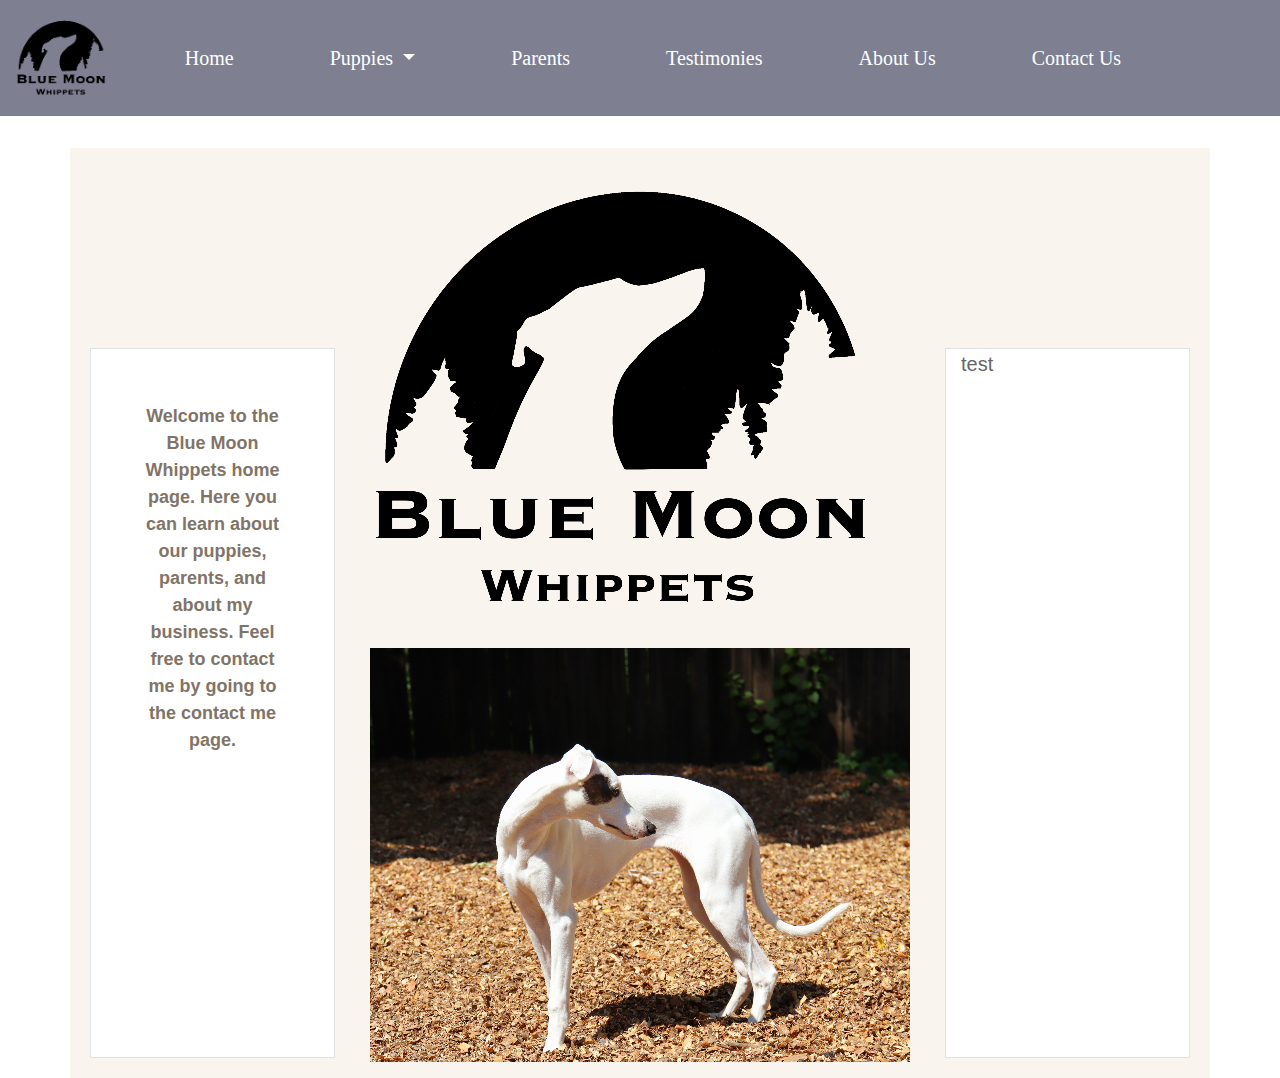
==== IST440W_Website/src/main/resources/templates/index.html @ 1ff67235 "Page interconnection with spring and local testing." ====
<!DOCTYPE html>
<html lang="en">
<head>
    <meta charset="UTF-8">
    <meta name="viewport" conent="width=device-width, initial-scale=1, shrink-to-fit=no">
    <link rel="stylesheet" href="https://cdn.jsdelivr.net/npm/bootstrap@4.3.1/dist/css/bootstrap.min.css" integrity="sha384-ggOyR0iXCbMQv3Xipma34MD+dH/1fQ784/j6cY/iJTQUOhcWr7x9JvoRxT2MZw1T" crossorigin="anonymous">
    <link rel="stylesheet" type="text/css" href="../static/css/main.css">
    <link rel="stylesheet" type="text/css" href="css/main.css" />

<title>Blue Moon Whippets</title>


</head>
<body>
<nav class="navbar navbar-expand-md">
    <a class="navbar-brand" href="#">
        <img src="Images\BMWLogosmall.png" width="90"
             height="90" alt="">
    </a>
    <button class="navbar-toggler navbar-dark" type="button" data-toggle="collapse" data-target="#main-navigation">
        <span class="navbar-toggler-icon"></span>
    </button>
    <div class="collapse navbar-collapse" id="main-navigation">
        <ul class="navbar-nav">
            <li class="nav-item">
                <a class="nav-link" href="#">Home</a>
            </li>
            <li class="nav-item dropdown">
                <a class="nav-link dropdown-toggle" href="#" id="navbarDropdown"
                   role="button" data-toggle="dropdown" aria-haspopup="true"
                   aria-expanded="false">
                    Puppies
                </a>
                <div class="dropdown-menu" aria-labelledby="navbarDropdown">
                    <a class="dropdown-item" href="#">Current Puppies</a>
                    <div class="dropdown-divider" style="border-color:black;"></div>
                    <a class="dropdown-item" href="#">Past Puppies</a>
                </div>
            <li class="nav-item">
                <a class="nav-link" href="#">Parents</a>
            </li>
            <li class="nav-item">
                <a class="nav-link" href="#">Testimonies</a>
            </li>
            <li class="nav-item">
                <a class="nav-link" href="About_Us.html">About Us</a>
            </li>
            <li class="nav-item">
                <a class="nav-link" href="#">Contact Us</a>
            </li>

        </ul>
    </div>
</nav>
<header class="header">

    <div class="container">

        <div class="row justify-content-center">
            <div class="col-sm border">
                <p>
                    Welcome to the Blue Moon Whippets home page.
                    Here you can learn about our puppies, parents, and about my business.
                    Feel free to contact me by going to the contact me page.

                </p>

            </div>
            <div class="col-6">
                <img src="Images\BMWLogoMed.png">
                <img src="Images\Whippet_Parent_2.png" >


            </div>
            <div class="col-sm border">
                test
            </div>

        </div>
    </div>

</header>

<!--    <h1> Hello </h1>
<a href="/Puppies.html">Puppies</a> -->


<style type="text/css">
    body { background: white !important; }
</style>
<script src="https://code.jquery.com/jquery-3.3.1.slim.min.js" integrity="sha384-q8i/X+965DzO0rT7abK41JStQIAqVgRVzpbzo5smXKp4YfRvH+8abtTE1Pi6jizo" crossorigin="anonymous"></script>
<script src="https://cdn.jsdelivr.net/npm/popper.js@1.14.7/dist/umd/popper.min.js" integrity="sha384-UO2eT0CpHqdSJQ6hJty5KVphtPhzWj9WO1clHTMGa3JDZwrnQq4sF86dIHNDz0W1" crossorigin="anonymous"></script>
<script src="https://cdn.jsdelivr.net/npm/bootstrap@4.3.1/dist/js/bootstrap.min.js" integrity="sha384-JjSmVgyd0p3pXB1rRibZUAYoIIy6OrQ6VrjIEaFf/nJGzIxFDsf4x0xIM+B07jRM" crossorigin="anonymous"></script>


</body>
</html>
---- IST440W_Website/src/main/resources/static/css/main.css ----
.body {
 padding: 0;
 margin: 0;
}
 .navbar{
  background:#7e8092
 }
 .nav-link,
 .navbar-brand{
  color:#ffffff;
  cursor: pointer;
 }
 .navbar-brand-text{
  color:#000000;
  font-weight: bold;
  font-family: cursive;
  font-size: 30px;

 }
 .nav-link{
  margin-right: 4em !important;
  font-size: 20px;
  font-family: cursive;
 }
 .nav-link:hover {
  color: #000000;

 }
 .navbar-collapse{
  justify-content: center;
 }
 .header{
  background-color: white;
  background-attachment: fixed;
  background-size: cover;
  background-position: center;
 }
.description{
 position: absolute;
 top: 30%;
 margin: 2em;
 paddind: 2em;
 padding-top: 4em;
 justify-content: center;


}
.d-flex{
 padding: 2em;
}
.col-6 p{
 color:#666;
 font-size: 20px;
 line-height: 2em;
 text-align: center;
 padding-top: 2em;
}
.col-6{
 padding-bottom: 1em;
}
.description button{
 border:1px solid #CCA772;
 background: #CCA772;
 color:#ffffff;
}

.dropdown-menu{
 background: #aaabb5;
}
.dropdown-item{
 color: white;
 font-family: cursive;
}

.container{
 background-color: #f9f4ee;
 margin-top: 2em;
}
.col-sm{
 margin-top: 10em;
 border-color: #817467;
 margin-left: 1em;
 margin-right: 1em;
 background: white;
 margin-bottom: 1em;
 color:#666;
 font-size: 20px;
}
.col-sm p{
 margin-top: 3em;
 margin-left: 2em;
 margin-right: 2em;
 text-align: center;
 font-size: 18px;
 font-weight: bold;
 color: #817467;
}
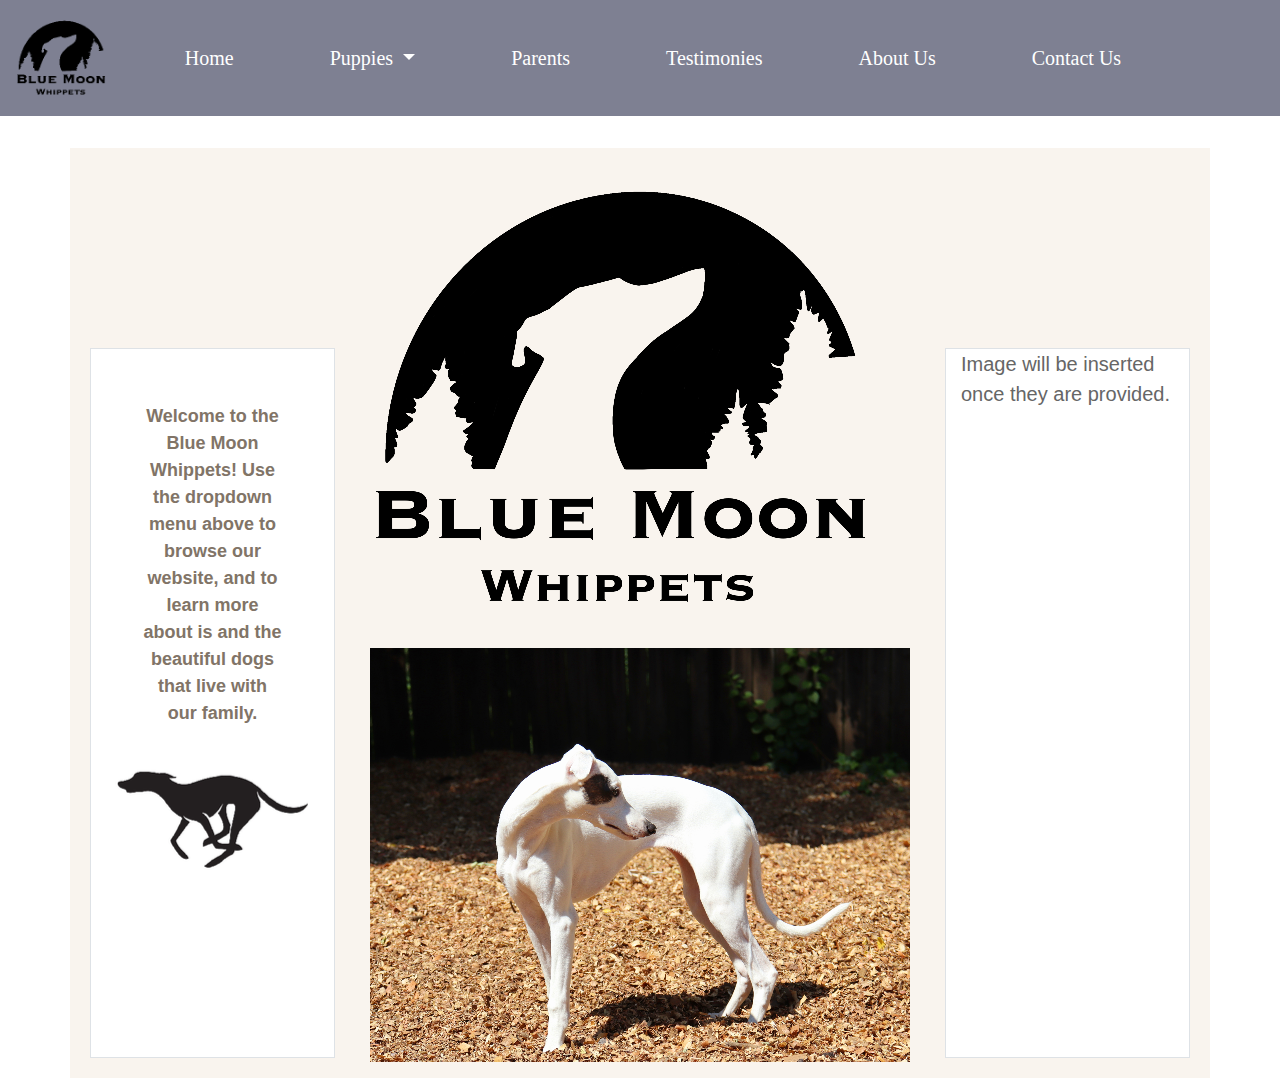
==== commit 8b078dda: "Spelling errors, need to go back through and fix more at some point b4 presentation." ====
--- a/IST440W_Website/src/main/resources/templates/index.html
+++ b/IST440W_Website/src/main/resources/templates/index.html
@@ -1,6 +1,7 @@
 <!DOCTYPE html>
 <html lang="en">
 <head>
+    <!--Imports for bootstrap and springboot-->
     <meta charset="UTF-8">
     <meta name="viewport" conent="width=device-width, initial-scale=1, shrink-to-fit=no">
     <link rel="stylesheet" href="https://cdn.jsdelivr.net/npm/bootstrap@4.3.1/dist/css/bootstrap.min.css" integrity="sha384-ggOyR0iXCbMQv3Xipma34MD+dH/1fQ784/j6cY/iJTQUOhcWr7x9JvoRxT2MZw1T" crossorigin="anonymous">
@@ -12,6 +13,7 @@
 
 </head>
 <body>
+<!--Setting up the nav bar with links and design-->
 <nav class="navbar navbar-expand-md">
     <a class="navbar-brand" href="#">
         <img src="Images\BMWLogosmall.png" width="90"
@@ -31,22 +33,23 @@
                    aria-expanded="false">
                     Puppies
                 </a>
+                <!--Setting up the dropdown feature with two pages-->
                 <div class="dropdown-menu" aria-labelledby="navbarDropdown">
-                    <a class="dropdown-item" href="#">Current Puppies</a>
+                    <a class="dropdown-item" href="Current_Pups.html">Current Puppies</a>
                     <div class="dropdown-divider" style="border-color:black;"></div>
-                    <a class="dropdown-item" href="#">Past Puppies</a>
+                    <a class="dropdown-item" href="Old_Puppies.html">Past Puppies</a>
                 </div>
             <li class="nav-item">
-                <a class="nav-link" href="#">Parents</a>
+                <a class="nav-link" href="Parents.html">Parents</a>
             </li>
             <li class="nav-item">
-                <a class="nav-link" href="#">Testimonies</a>
+                <a class="nav-link" href="Testimonies.html">Testimonies</a>
             </li>
             <li class="nav-item">
                 <a class="nav-link" href="About_Us.html">About Us</a>
             </li>
             <li class="nav-item">
-                <a class="nav-link" href="#">Contact Us</a>
+                <a class="nav-link" href="Contact_Us.html">Contact Us</a>
             </li>
 
         </ul>
@@ -57,13 +60,15 @@
     <div class="container">
 
         <div class="row justify-content-center">
+            <!--Content is centered and formatted into a column-->
+
             <div class="col-sm border">
                 <p>
-                    Welcome to the Blue Moon Whippets home page.
-                    Here you can learn about our puppies, parents, and about my business.
-                    Feel free to contact me by going to the contact me page.
-
+                    Welcome to the Blue Moon Whippets! Use the dropdown menu
+                    above to browse our website, and to learn more about is and
+                    the beautiful dogs that live with our family.
                 </p>
+                <img src="Images\Dog_outline.png">
 
             </div>
             <div class="col-6">
@@ -73,7 +78,7 @@
 
             </div>
             <div class="col-sm border">
-                test
+                Image will be inserted once they are provided.
             </div>
 
         </div>
@@ -84,10 +89,11 @@
 <!--    <h1> Hello </h1>
 <a href="/Puppies.html">Puppies</a> -->
 
-
+<!--Sets the background color to white, behind everything-->
 <style type="text/css">
     body { background: white !important; }
 </style>
+<!--Imports for Bootstrap-->
 <script src="https://code.jquery.com/jquery-3.3.1.slim.min.js" integrity="sha384-q8i/X+965DzO0rT7abK41JStQIAqVgRVzpbzo5smXKp4YfRvH+8abtTE1Pi6jizo" crossorigin="anonymous"></script>
 <script src="https://cdn.jsdelivr.net/npm/popper.js@1.14.7/dist/umd/popper.min.js" integrity="sha384-UO2eT0CpHqdSJQ6hJty5KVphtPhzWj9WO1clHTMGa3JDZwrnQq4sF86dIHNDz0W1" crossorigin="anonymous"></script>
 <script src="https://cdn.jsdelivr.net/npm/bootstrap@4.3.1/dist/js/bootstrap.min.js" integrity="sha384-JjSmVgyd0p3pXB1rRibZUAYoIIy6OrQ6VrjIEaFf/nJGzIxFDsf4x0xIM+B07jRM" crossorigin="anonymous"></script>
--- a/IST440W_Website/src/main/resources/static/css/main.css
+++ b/IST440W_Website/src/main/resources/static/css/main.css
@@ -2,14 +2,17 @@
  padding: 0;
  margin: 0;
 }
+/* Formatting for main nav bar */
  .navbar{
   background:#7e8092
  }
+/* Formatting for nav button and background of the text color when hovering over the text*/
  .nav-link,
  .navbar-brand{
   color:#ffffff;
   cursor: pointer;
  }
+/* Formatting for nav text color*/
  .navbar-brand-text{
   color:#000000;
   font-weight: bold;
@@ -17,24 +20,29 @@
   font-size: 30px;
 
  }
+/* Formatting nav buttons to be spaced out and sizing*/
  .nav-link{
   margin-right: 4em !important;
   font-size: 20px;
   font-family: cursive;
  }
+/* Color change when hovering nav-link*/
  .nav-link:hover {
   color: #000000;
 
  }
+/* Formating for the dropdown menu*/
  .navbar-collapse{
   justify-content: center;
  }
+/* Formating for overall header content*/
  .header{
   background-color: white;
   background-attachment: fixed;
   background-size: cover;
   background-position: center;
  }
+/* Formating for anything labeled description, chance it's not being used*/
 .description{
  position: absolute;
  top: 30%;
@@ -45,9 +53,11 @@
 
 
 }
+/* Formating for anything labeled d-flex, chance it's not being used*/
 .d-flex{
  padding: 2em;
 }
+/* Formating for column-6 paragraph, setting color, font size, alignment and padding from other content.*/
 .col-6 p{
  color:#666;
  font-size: 20px;
@@ -55,27 +65,31 @@
  text-align: center;
  padding-top: 2em;
 }
+/* Formating for column-6 */
 .col-6{
  padding-bottom: 1em;
 }
+/* Formating for anything labeled description button, chance it's not being used*/
 .description button{
  border:1px solid #CCA772;
  background: #CCA772;
  color:#ffffff;
 }
-
+/* Formating for anything labeled description menu, chance it's not being used*/
 .dropdown-menu{
  background: #aaabb5;
 }
+/* Formating for anything labeled description item, chance it's not being used*/
 .dropdown-item{
  color: white;
  font-family: cursive;
 }
-
+/* Formating for anything labeled container, setting margins to match other pages, and background color*/
 .container{
  background-color: #f9f4ee;
  margin-top: 2em;
 }
+/* Formating for anything labeled column small, setting margins, text alignment, style, font and color*/
 .col-sm{
  margin-top: 10em;
  border-color: #817467;
@@ -86,6 +100,7 @@
  color:#666;
  font-size: 20px;
 }
+/* Formating for anything labeled column small paragraph, setting margins, text alignment, style, font and color*/
 .col-sm p{
  margin-top: 3em;
  margin-left: 2em;
@@ -95,6 +110,40 @@
  font-weight: bold;
  color: #817467;
 }
+/* Formating for anything labeled column 8 paragraph 1, centering text and matching margin to other pages*/
+.col-8 p1{
+ text-align: center;
+ margin-top: 2em;
+}
+/* Formating for anything labeled pup_info, setting top margin to be match other pages*/
+.OPup_info{
+ margin-top: 2em;
+}
+/* Formating for anything labeled old_puppies, setting top margin to be match other pages*/
+.Old_Puppies{
+ margin-top: 2em;
+}
+/* Formating for anything labeled puppies, setting top margin to be match other pages*/
+.puppies{
+ margin-top: 2em;
+}
+/* Formating for anything labeled puppies_info, setting top margin to be match other pages*/
+.puppies_info{
+ margin-top: 2em;
+}
+/* Formating for anything labeled center, helps center any image that can be found.*/
+.center{
+ display: block;
+ margin-left: auto;
+ margin-right: auto;
+}
+/* Formats images to match the margin of other pages */
+.aboutimage{
+ margin-top: 2em;
+}
+/* Formating for anything labeled col-6 h2, added padding so content isn't hugged other content on the top.*/
+.col-6 h2{
+ padding-top: 1em;
+}
 
 
-
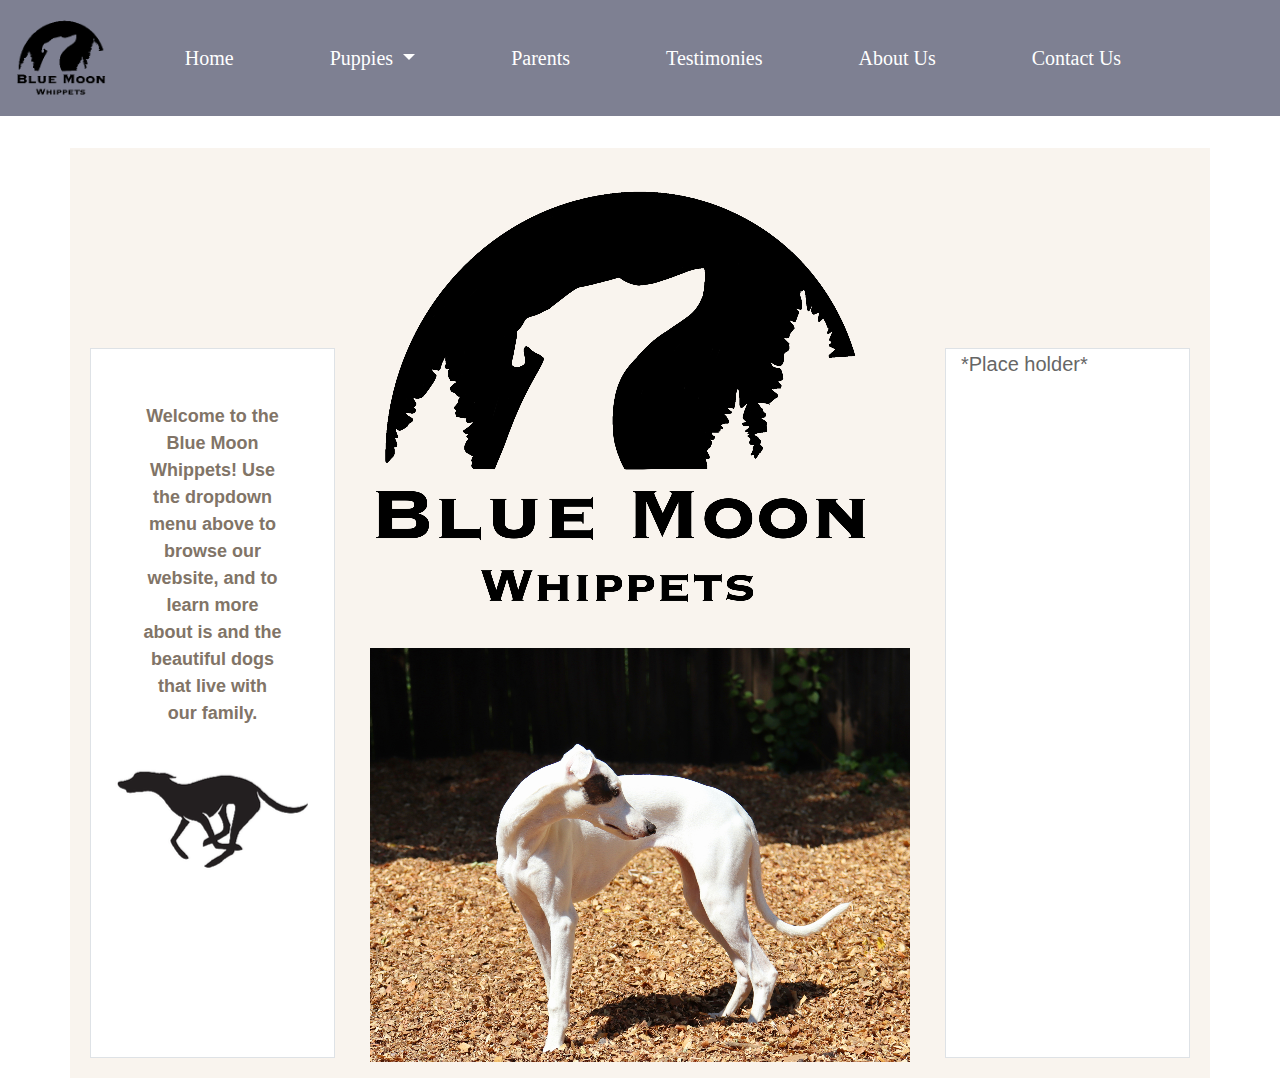
==== commit 8f2d6514: "Changed text" ====
--- a/IST440W_Website/src/main/resources/templates/index.html
+++ b/IST440W_Website/src/main/resources/templates/index.html
@@ -78,7 +78,7 @@
 
             </div>
             <div class="col-sm border">
-                Image will be inserted once they are provided.
+                *Place holder*
             </div>
 
         </div>
